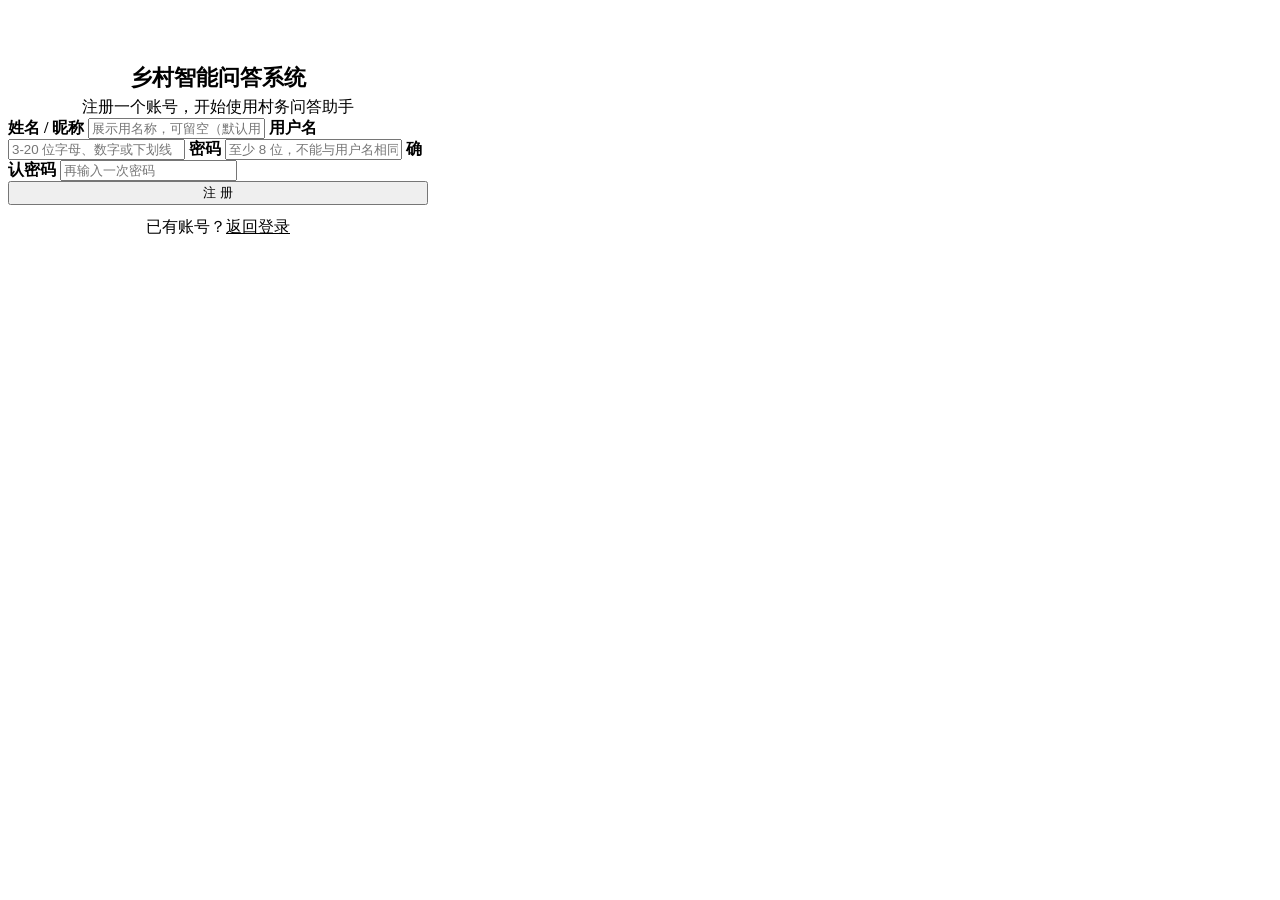
==== vqa-system/templates/register.html @ 3debe363 "feat: 用户自助注册（staff 角色自动登录）+ 一键启动脚本" ====
<!doctype html>
<html lang="zh-CN">
<head>
<meta charset="utf-8">
<meta name="viewport" content="width=device-width, initial-scale=1">
<title>注册账号 - 乡村智能问答系统</title>
<link rel="stylesheet" href="/static/style.css">
</head>
<body>
<div class="container" style="max-width:420px; margin-top:7vh;">
  <div class="card" style="text-align:center;">
    <div style="font-size:22px; font-weight:700; color:var(--brand); margin-bottom:4px;">乡村智能问答系统</div>
    <div class="page-sub">注册一个账号，开始使用村务问答助手</div>
  </div>
  <div class="card">
    <label class="f"><b>姓名 / 昵称</b>
      <input type="text" id="display_name" maxlength="50" placeholder="展示用名称，可留空（默认用用户名）">
    </label>
    <label class="f"><b>用户名</b>
      <input type="text" id="username" autocomplete="username" maxlength="20" placeholder="3-20 位字母、数字或下划线">
    </label>
    <label class="f"><b>密码</b>
      <input type="password" id="password" autocomplete="new-password" placeholder="至少 8 位，不能与用户名相同">
    </label>
    <label class="f"><b>确认密码</b>
      <input type="password" id="confirm_pwd" autocomplete="new-password" placeholder="再输入一次密码">
    </label>
    <div id="err" style="display:none; color:var(--danger); font-size:13px; margin-bottom:10px;"></div>
    <button class="btn primary" style="width:100%;" id="btnReg" onclick="doRegister()">注 册</button>
    <div class="hint" style="margin-top:12px; text-align:center;">
      已有账号？<a href="/login" style="color:var(--brand);">返回登录</a>
    </div>
  </div>
</div>
<script>
async function doRegister() {
  var btn = document.getElementById('btnReg');
  var err = document.getElementById('err');
  btn.disabled = true; btn.textContent = '注册中…'; err.style.display = 'none';
  try {
    var resp = await fetch('/api/auth/register', {
      method: 'POST',
      headers: { 'Content-Type': 'application/json' },
      body: JSON.stringify({
        display_name: display_name.value.trim(),
        username: username.value.trim(),
        password: password.value,
        confirm: confirm_pwd.value
      })
    });
    var data = await resp.json();
    if (!resp.ok) throw new Error((data.detail && data.detail.message) || '注册失败');
    location.href = data.redirect || '/';
  } catch (e) {
    err.textContent = e.message; err.style.display = 'block';
    btn.disabled = false; btn.textContent = '注 册';
  }
}
document.getElementById('confirm_pwd').addEventListener('keydown', function (ev) {
  if (ev.key === 'Enter') doRegister();
});
</script>
</body>
</html>
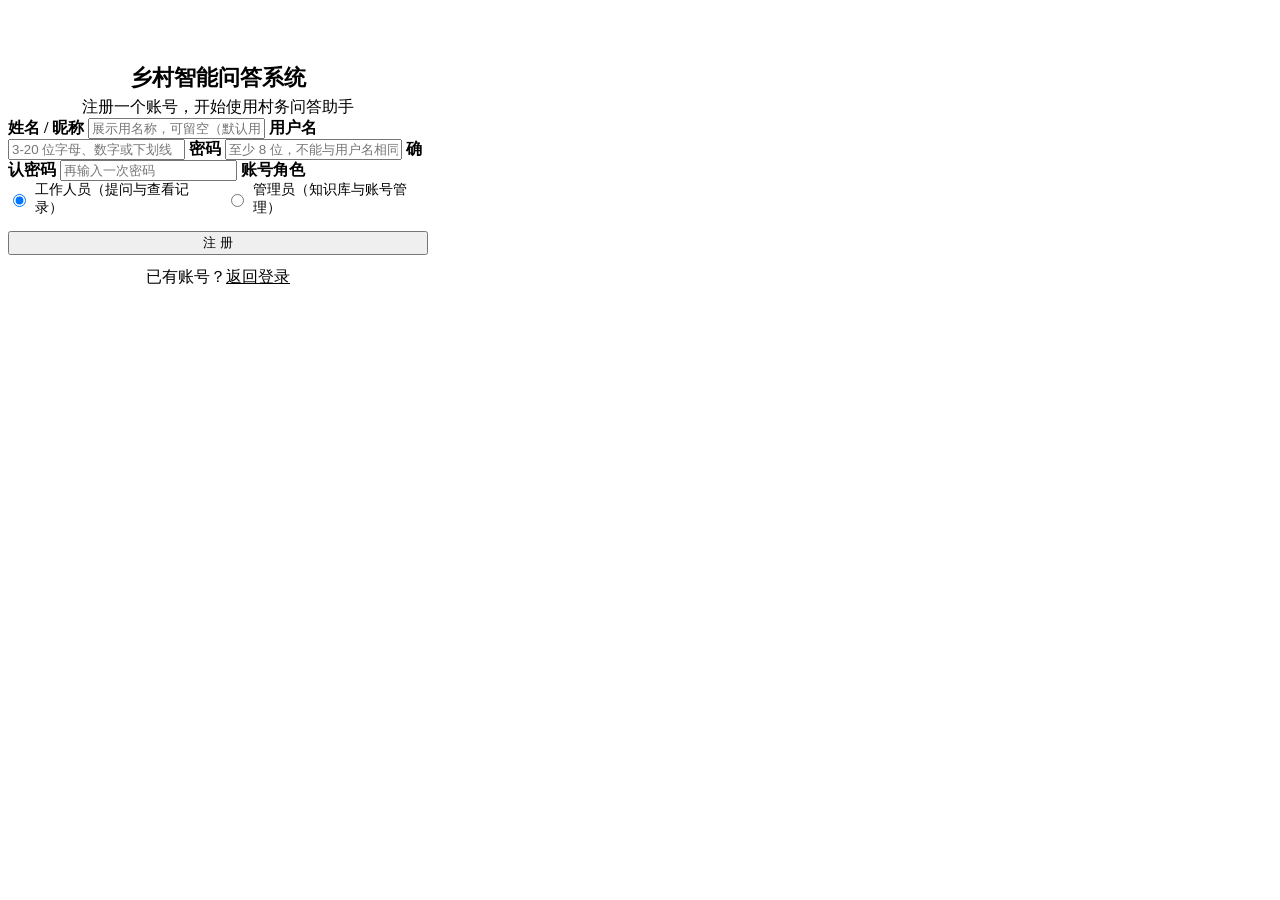
==== commit 164e4956: "feat: 注册支持角色选择（管理员需邀请码，防越权自提权）" ====
--- a/vqa-system/templates/register.html
+++ b/vqa-system/templates/register.html
@@ -25,6 +25,20 @@
     <label class="f"><b>确认密码</b>
       <input type="password" id="confirm_pwd" autocomplete="new-password" placeholder="再输入一次密码">
     </label>
+    <label class="f"><b>账号角色</b></label>
+    <div style="display:flex; gap:16px; margin-bottom:14px; font-size:14px;">
+      <label style="display:flex; align-items:center; gap:6px; cursor:pointer;">
+        <input type="radio" name="role" value="staff" checked onchange="toggleInvite()"> 工作人员（提问与查看记录）
+      </label>
+      <label style="display:flex; align-items:center; gap:6px; cursor:pointer;">
+        <input type="radio" name="role" value="admin" onchange="toggleInvite()"> 管理员（知识库与账号管理）
+      </label>
+    </div>
+    <div id="invite_row" style="display:none; margin-bottom:14px;">
+      <label class="f"><b>管理员邀请码</b>
+        <input type="text" id="invite_code" maxlength="50" placeholder="由现有管理员提供">
+      </label>
+    </div>
     <div id="err" style="display:none; color:var(--danger); font-size:13px; margin-bottom:10px;"></div>
     <button class="btn primary" style="width:100%;" id="btnReg" onclick="doRegister()">注 册</button>
     <div class="hint" style="margin-top:12px; text-align:center;">
@@ -33,10 +47,16 @@
   </div>
 </div>
 <script>
+function toggleInvite() {
+  var isAdmin = document.querySelector('input[name="role"][value="admin"]').checked;
+  document.getElementById('invite_row').style.display = isAdmin ? 'block' : 'none';
+}
+
 async function doRegister() {
   var btn = document.getElementById('btnReg');
   var err = document.getElementById('err');
   btn.disabled = true; btn.textContent = '注册中…'; err.style.display = 'none';
+  var role = document.querySelector('input[name="role"]:checked').value;
   try {
     var resp = await fetch('/api/auth/register', {
       method: 'POST',
@@ -45,7 +65,9 @@
         display_name: display_name.value.trim(),
         username: username.value.trim(),
         password: password.value,
-        confirm: confirm_pwd.value
+        confirm: confirm_pwd.value,
+        role: role,
+        invite_code: invite_code.value.trim()
       })
     });
     var data = await resp.json();
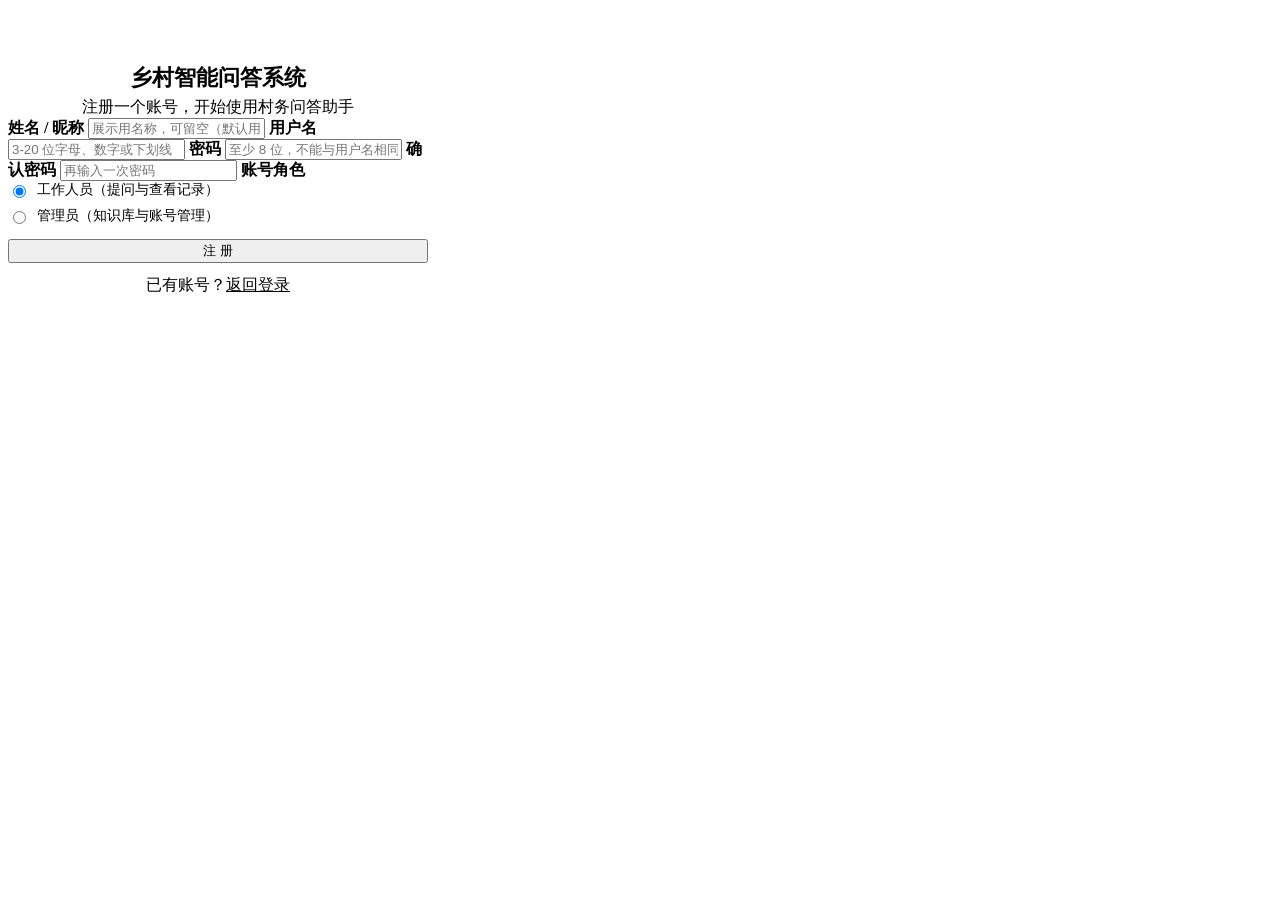
==== commit 6488093a: "fix: 注册页角色选项垂直排列修复溢出；移除邀请码改为注册时自选角色" ====
--- a/vqa-system/templates/register.html
+++ b/vqa-system/templates/register.html
@@ -26,17 +26,12 @@
       <input type="password" id="confirm_pwd" autocomplete="new-password" placeholder="再输入一次密码">
     </label>
     <label class="f"><b>账号角色</b></label>
-    <div style="display:flex; gap:16px; margin-bottom:14px; font-size:14px;">
-      <label style="display:flex; align-items:center; gap:6px; cursor:pointer;">
-        <input type="radio" name="role" value="staff" checked onchange="toggleInvite()"> 工作人员（提问与查看记录）
+    <div style="display:flex; flex-direction:column; gap:8px; margin-bottom:14px; font-size:14px;">
+      <label style="display:flex; align-items:center; gap:8px; cursor:pointer;">
+        <input type="radio" name="role" value="staff" checked> 工作人员（提问与查看记录）
       </label>
-      <label style="display:flex; align-items:center; gap:6px; cursor:pointer;">
-        <input type="radio" name="role" value="admin" onchange="toggleInvite()"> 管理员（知识库与账号管理）
-      </label>
-    </div>
-    <div id="invite_row" style="display:none; margin-bottom:14px;">
-      <label class="f"><b>管理员邀请码</b>
-        <input type="text" id="invite_code" maxlength="50" placeholder="由现有管理员提供">
+      <label style="display:flex; align-items:center; gap:8px; cursor:pointer;">
+        <input type="radio" name="role" value="admin"> 管理员（知识库与账号管理）
       </label>
     </div>
     <div id="err" style="display:none; color:var(--danger); font-size:13px; margin-bottom:10px;"></div>
@@ -47,11 +42,6 @@
   </div>
 </div>
 <script>
-function toggleInvite() {
-  var isAdmin = document.querySelector('input[name="role"][value="admin"]').checked;
-  document.getElementById('invite_row').style.display = isAdmin ? 'block' : 'none';
-}
-
 async function doRegister() {
   var btn = document.getElementById('btnReg');
   var err = document.getElementById('err');
@@ -66,8 +56,7 @@
         username: username.value.trim(),
         password: password.value,
         confirm: confirm_pwd.value,
-        role: role,
-        invite_code: invite_code.value.trim()
+        role: role
       })
     });
     var data = await resp.json();
